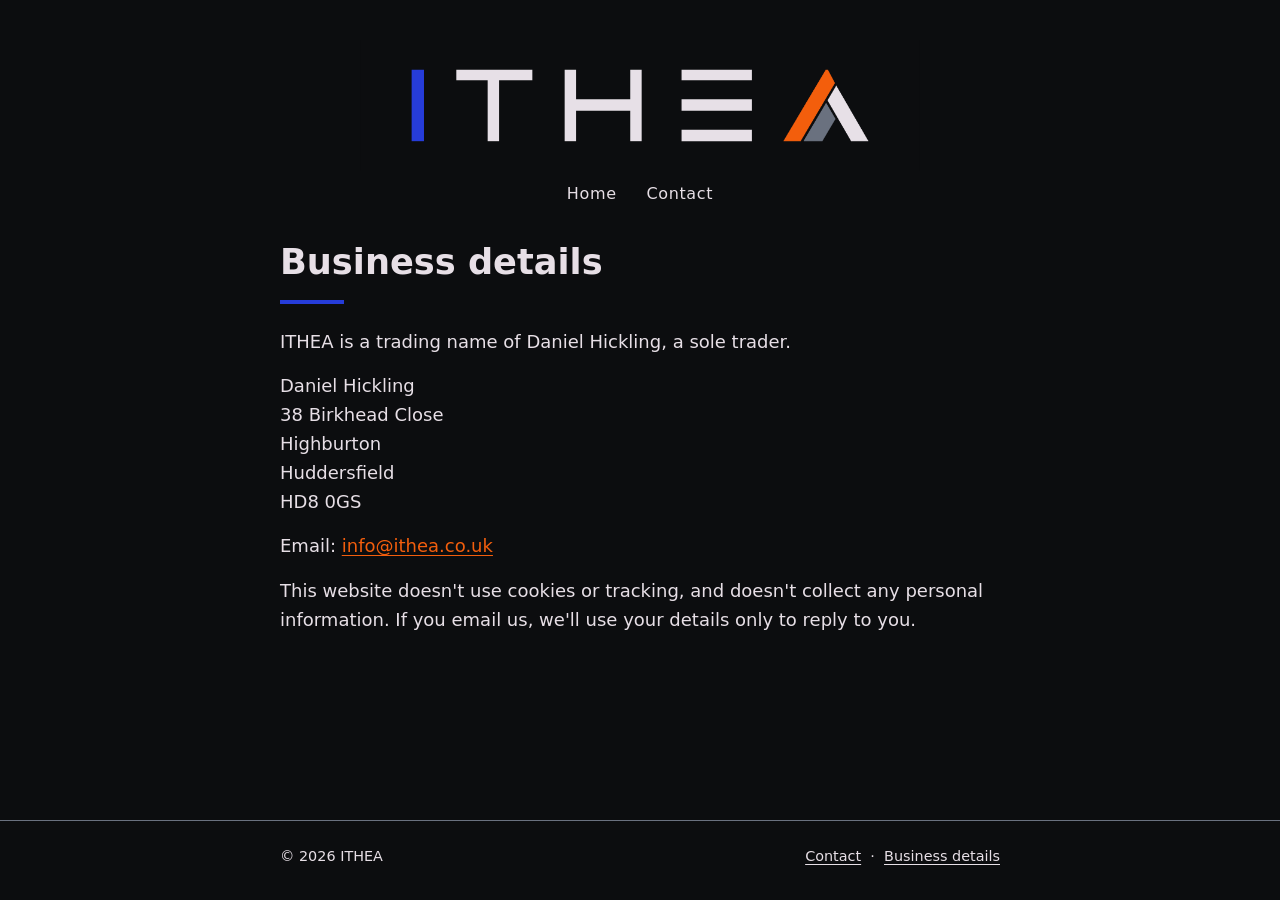
==== business-details.html @ f29a455a "Add files via upload" ====
<!doctype html>
<html lang="en-GB">
<head>
  <meta charset="utf-8">
  <meta name="viewport" content="width=device-width, initial-scale=1">
  <title>Business details | ITHEA</title>
  <meta name="description" content="Who is behind ITHEA, and how to contact the business.">
  <meta name="theme-color" content="#0c0d0f">
  <link rel="icon" href="favicon.ico" sizes="any">
  <link rel="icon" type="image/png" sizes="32x32" href="favicon-32.png">
  <link rel="apple-touch-icon" href="apple-touch-icon.png">
  <link rel="stylesheet" href="style.css">
</head>
<body>
  <header>
    <div class="wrap">
      <a href="index.html"><img class="logo" src="ithea-logo.svg" alt="ITHEA - home" width="3722" height="869"></a>
      <nav aria-label="Main">
        <a href="index.html">Home</a>
        <a href="contact.html">Contact</a>
      </nav>
    </div>
  </header>

  <main>
    <div class="wrap">
      <h1>Business details</h1>
      <hr class="rule">
      <p>ITHEA is a trading name of Daniel Hickling, a sole trader.</p>

      <address>
        Daniel Hickling<br>
        38 Birkhead Close<br>
        Highburton<br>
        Huddersfield<br>
        HD8 0GS
      </address>

      <p>Email: <a href="mailto:info@ithea.co.uk">info@ithea.co.uk</a></p>

      <p>This website doesn't use cookies or tracking, and doesn't collect any personal information. If you email us, we'll use your details only to reply to you.</p>
    </div>
  </main>

  <footer>
    <div class="wrap">
      <span>&copy; 2026 ITHEA</span>
      <span><a href="contact.html">Contact</a> &nbsp;&middot;&nbsp; <a href="business-details.html">Business details</a></span>
    </div>
  </footer>
</body>
</html>
---- style.css ----
/* ITHEA holding site - brand colours as confirmed 23/10/2026 */
:root {
  --black: #0c0d0f;   /* ITHEA black */
  --soft: #e7dfe6;    /* soft grey (reads as pale lilac) */
  --blue: #263cd9;
  --orange: #f25e0d;
  --grey: #6a717f;
}

* { box-sizing: border-box; }

html { -webkit-text-size-adjust: 100%; }

body {
  margin: 0;
  min-height: 100vh;
  display: flex;
  flex-direction: column;
  background: var(--black);
  color: var(--soft);
  font-family: "Avenir Next", Avenir, "Nunito Sans", "Segoe UI", system-ui, -apple-system, Roboto, sans-serif;
  font-size: 1.125rem;
  line-height: 1.6;
}

a { color: var(--orange); text-underline-offset: 3px; }
a:hover { color: var(--soft); }
a:focus-visible, .button:focus-visible {
  outline: 3px solid var(--orange);
  outline-offset: 3px;
}

.wrap {
  width: 100%;
  max-width: 760px;
  margin: 0 auto;
  padding: 0 20px;
}

header { padding: 40px 0 8px; }

.logo { display: block; width: 100%; max-width: 560px; height: auto; margin: 0 auto; }

nav { text-align: center; padding: 8px 0 0; }
nav a { margin: 0 12px; font-size: 1rem; text-decoration: none; color: var(--soft); letter-spacing: 0.04em; }
nav a:hover, nav a[aria-current="page"] { color: var(--orange); }

main { flex: 1; padding: 24px 0 48px; }

.strapline {
  text-align: center;
  font-size: 0.95rem;
  letter-spacing: 0.14em;
  text-transform: uppercase;
  line-height: 2;
  margin: 8px 0 40px;
  color: var(--soft);
}
.strapline span { white-space: nowrap; }
.strapline .sep { color: var(--grey); margin: 0 0.6em; }

h1, h2 { font-weight: 600; line-height: 1.25; margin: 0 0 16px; }
h1 { font-size: clamp(1.6rem, 4.5vw, 2.2rem); }
h2 { font-size: 1.3rem; margin-top: 40px; }

.rule { width: 64px; height: 4px; background: var(--blue); border: 0; margin: 0 0 24px; }

p { margin: 0 0 16px; }

.lead { font-size: 1.25rem; }

ul.plain { padding-left: 1.2em; margin: 0 0 16px; }
ul.plain li { margin-bottom: 8px; }
ul.plain li::marker { color: var(--orange); }

.notice {
  margin: 40px 0 0;
  padding: 20px 24px;
  border-left: 4px solid var(--orange);
  background: rgba(231, 223, 230, 0.06);
}
.notice p:last-child { margin-bottom: 0; }

.button {
  display: inline-block;
  background: var(--blue);
  color: var(--soft);
  padding: 14px 28px;
  font-weight: 600;
  text-decoration: none;
  border-radius: 4px;
  margin-top: 8px;
}
.button:hover { background: var(--soft); color: var(--black); }

address { font-style: normal; margin: 0 0 16px; }

footer {
  border-top: 1px solid var(--grey);
  padding: 24px 0 32px;
  font-size: 0.9rem;
  color: var(--soft);
}
footer .wrap { display: flex; flex-wrap: wrap; gap: 8px 24px; justify-content: space-between; }
footer a { color: var(--soft); }
footer a:hover { color: var(--orange); }

@media (max-width: 480px) {
  body { font-size: 1.05rem; }
  header { padding-top: 28px; }
  .strapline { letter-spacing: 0.08em; font-size: 0.85rem; }
  .strapline span { display: block; }
  .strapline br { display: none; }
  .strapline .sep { display: none; }
}
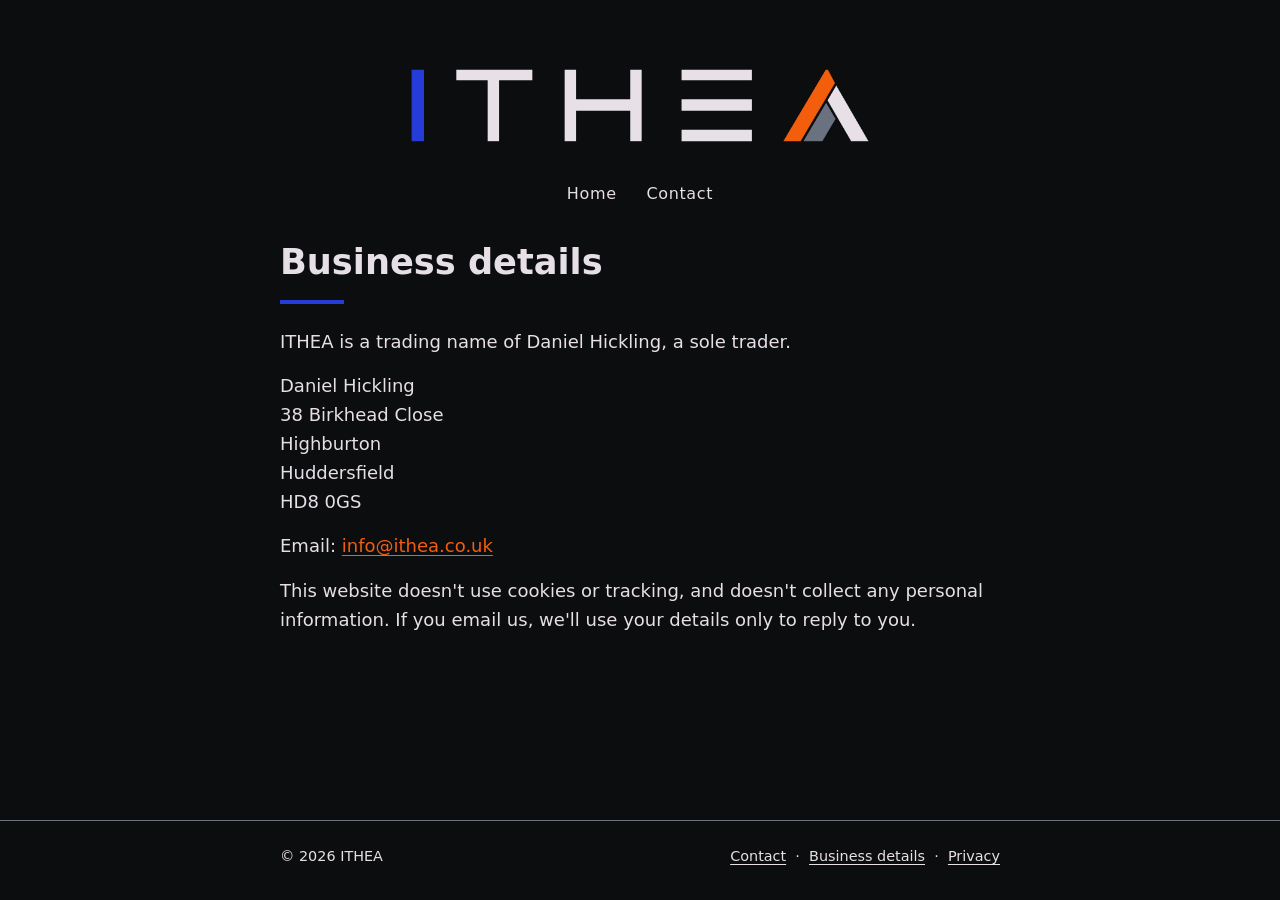
==== commit 1b392ee4: "Add Privacy link to footer in business-details.html" ====
--- a/business-details.html
+++ b/business-details.html
@@ -45,7 +45,7 @@
   <footer>
     <div class="wrap">
       <span>&copy; 2026 ITHEA</span>
-      <span><a href="contact.html">Contact</a> &nbsp;&middot;&nbsp; <a href="business-details.html">Business details</a></span>
+      <span><a href="contact.html">Contact</a> &nbsp;&middot;&nbsp; <a href="business-details.html">Business details</a> &nbsp;&middot;&nbsp; <a href="privacy.html">Privacy</a></span>
     </div>
   </footer>
 </body>
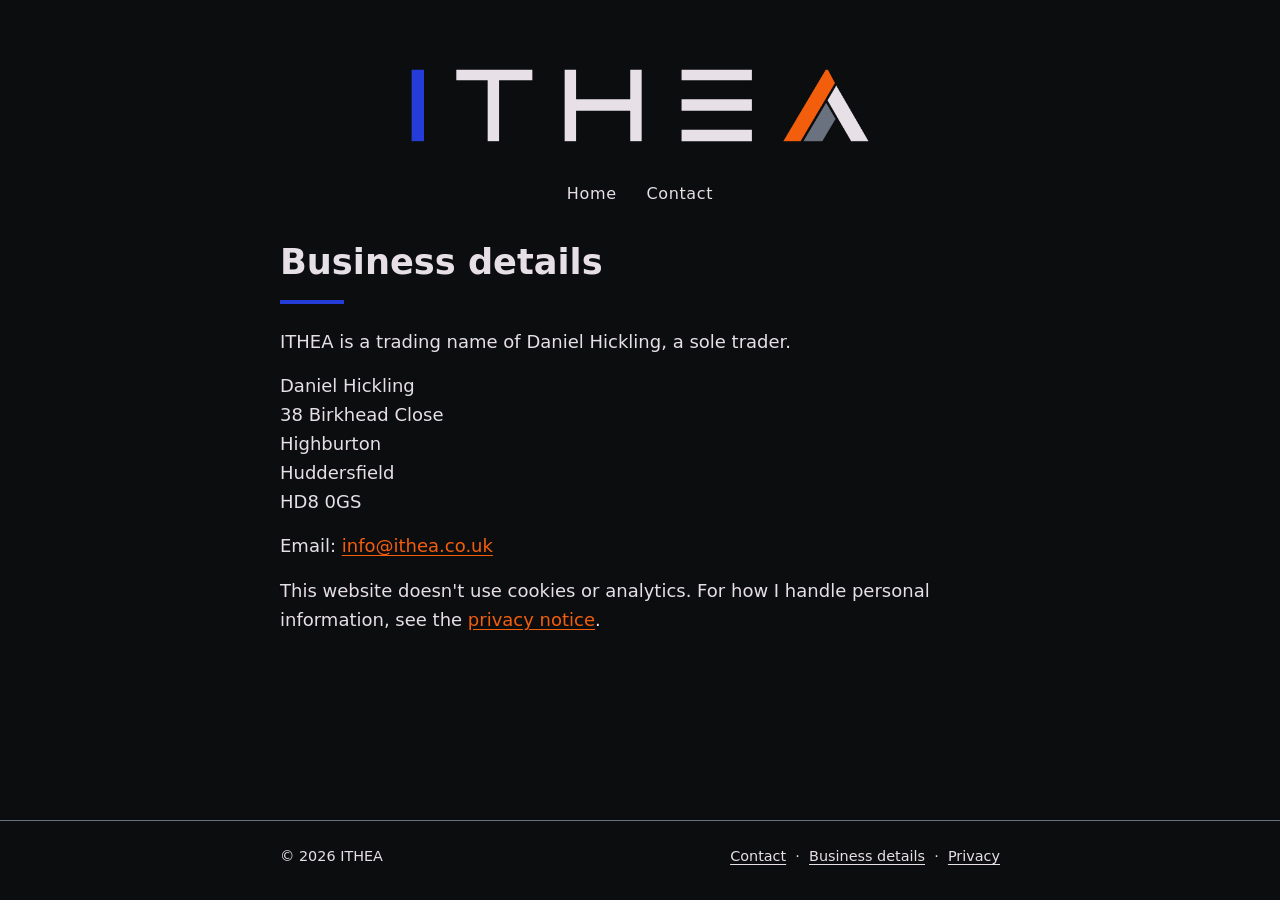
==== commit fea357d4: "Revise cookie and privacy information in footer Updated the privacy information regarding cookies an" ====
--- a/business-details.html
+++ b/business-details.html
@@ -38,7 +38,7 @@
 
       <p>Email: <a href="mailto:info@ithea.co.uk">info@ithea.co.uk</a></p>
 
-      <p>This website doesn't use cookies or tracking, and doesn't collect any personal information. If you email us, we'll use your details only to reply to you.</p>
+      <p>This website doesn't use cookies or analytics. For how I handle personal information, see the <a href="privacy.html">privacy notice</a>.</p>
     </div>
   </main>
 
